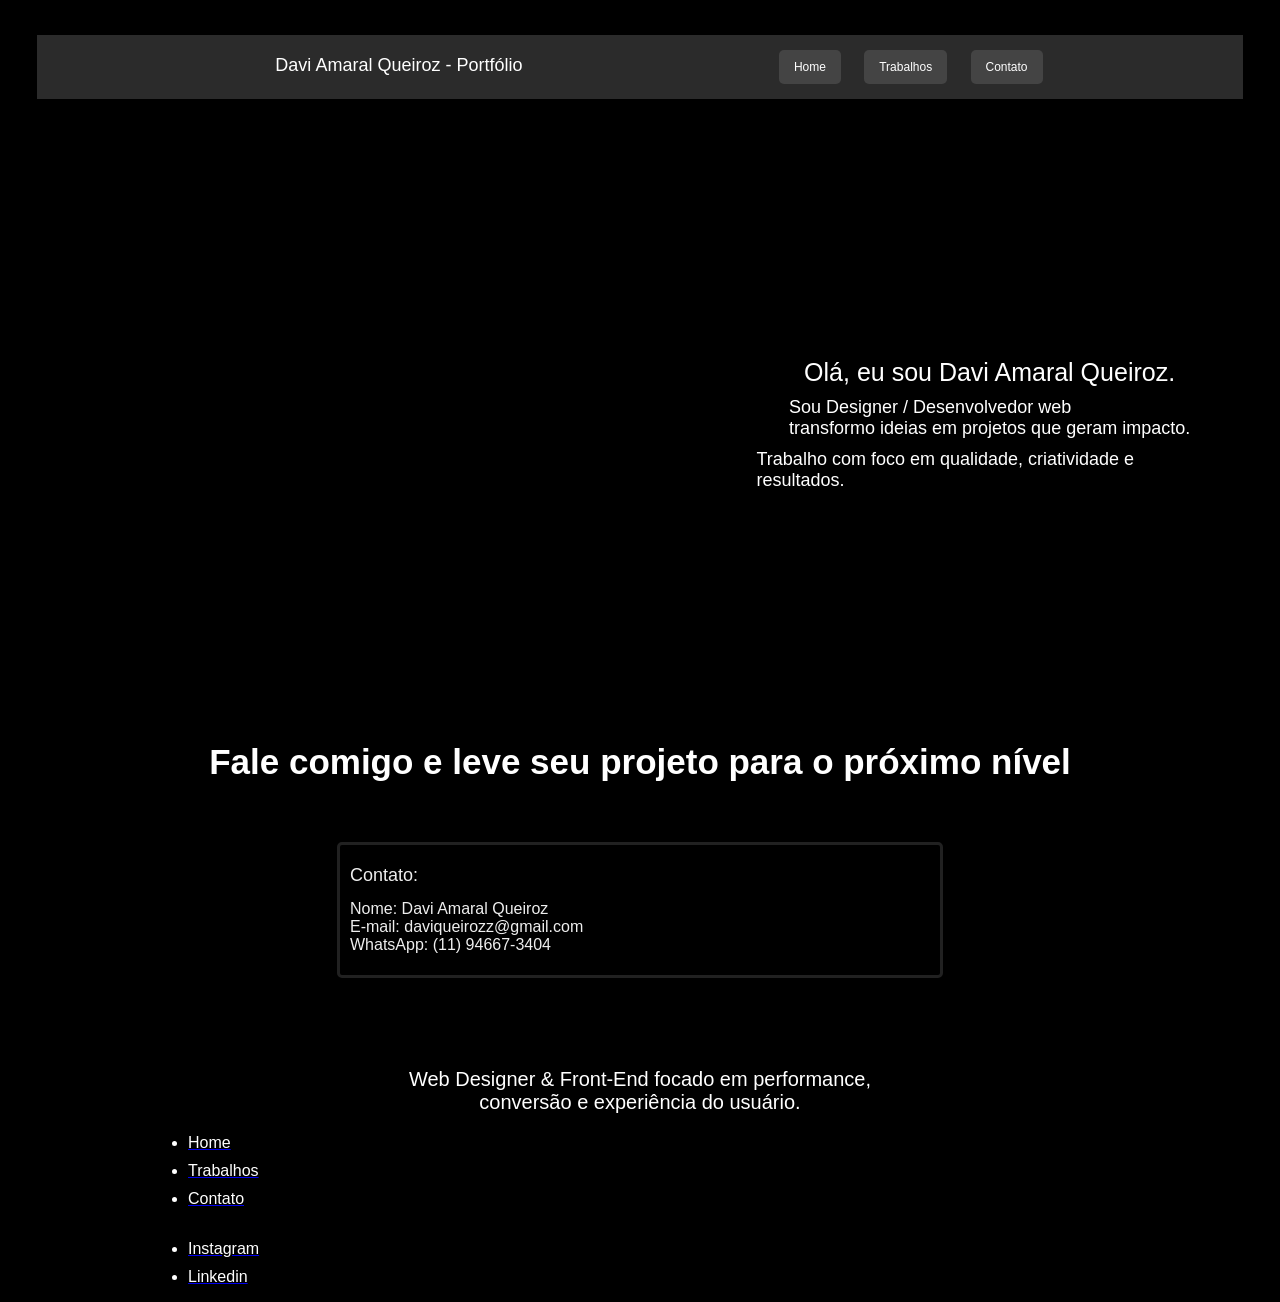
==== contato.html @ dcff00d6 "feature: criação da página de contato" ====
<!DOCTYPE html>
<html lang="en">
<head>
    <meta charset="UTF-8">
    <meta name="viewport" content="width=device-width, initial-scale=1.0">
    <title>Davi Amaral Queiroz Portfólio</title>
    <link rel="stylesheet" href="styles.css">
    <link rel="stylesheet" href="stylesTrabalhos.css" />

</head>
<body>

    <div class="pai">
        <div class="topo">
            <div class="descrição">
                <p class="texto-topo">Davi Amaral Queiroz - Portfólio</p>
            </div>
            <div class="menu">
                <a href="teste.html" class="menu-item">Home</a>
                <a href="trabalhos.html" class="menu-item">Trabalhos</a>
                <a href="Contato.html" class="menu-item" style="margin: 0 !important;">Contato</a>
            </div>
        </div>
        <header>
            <div class="header">
                <div class="quem-sou-eu">
                    <div class="imagem-minha">
                        <img src="https://daviamaralqueirozz-hash.github.io/daviamaralqueiroz.github.io/davi-carton-H571px.png" alt="">

                    </div>
                    <div class="espc-minha">
                        <p style="font-size: 25px;">Olá, eu sou Davi Amaral Queiroz.</p>
                        <p>Sou Designer / Desenvolvedor web <br> transformo ideias em projetos que geram impacto.</p>
                        <p>Trabalho com foco em qualidade, criatividade e resultados.</p>
                    </div>
                </div>
                <div class="ja-trabalhei">
                    <h1>Fale comigo e leve seu projeto para o próximo nível</h1>
                </div>
            </div>
        </header>
            <container class="container-contato">
                <div class="cont-cont-div01">
                    <p class="cont-cont-div01-p">
                        Contato:
                    </p>
                    <br>
                    <span class="cont-cont-div01-span">
                        Nome: Davi Amaral Queiroz
                    </span>
                    <br>
                    <span class="cont-cont-div01-span">
                        E-mail: daviqueirozz@gmail.com
                    </span>
                    <br>
                    <span class="cont-cont-div01-span">
                        WhatsApp: (11) 94667-3404
                    </span>
                    
                </div>
            </container>    

            <footer class="footer">
                <div class="footer-div01">
                    <p class="footer-div01-p">
                        Web Designer & Front-End focado em performance, <br>
                        conversão e experiência do usuário.
                    </p>
                </div>

                <div class="footer-div02">
                    
                        <ul class="footer-div02-ul">
                            <a href="index.html" target="_blank">
                                <li class="footer-div02-li">Home</li>
                            </a>
                            <a href="indexTrabalhos.html" target="_blank">
                                <li class="footer-div02-li">Trabalhos</li>
                            </a>
                            <a href="contato.html" target="_blank">
                                <li class="footer-div02-li">Contato</li>
                            </a>
                        </ul>
                    
                </div>

                <div class="footer-div03">

                    <ul class="footer-div03-ul">
                        <a href="https://www.instagram.com/davi_amaral_queiroz/" target="_blank">
                            <li class="footer-div03-li">Instagram</li>
                        </a>
                        <a href="https://www.linkedin.com/in/davi-amaral-queiroz-03798449/" target="_blank">
                            <li class="footer-div03-li">Linkedin</li>
                        </a>
                    </ul>

                </div>
            </footer>
                
              
    <script src="script.js"></script>
    <script src="scriptTrabalhos.js"></script>
    
</body>
</html>
---- styles.css ----
*{
    font-family: Arial, Helvetica, sans-serif;
    font-size: 12px;

}
body {
    background-image: url(https://raw.githubusercontent.com/daviamaralqueirozz-hash/daviamaralqueiroz.github.io/refs/heads/main/bg.jpg);
    background-repeat: no-repeat;
    /* background-size: cover; */
    background-attachment: fixed;
    background-position: center right;
    margin: 0;
    padding: 0;
    background-color: #000000;
}


@media (max-width: 1086px) {
    .descrição {
        width: 100% !important;
    }
    .menu{
        margin: 0 auto !important;
        display: block !important;
    }
    .imgs-deonde-trabalhei img{
        margin: 0 0 0 5px;
    }
    .imgs-deonde-trabalhei2 img{
        margin: 0 0 0 5px;
    }
}

.pai{
    width: 100%;
    max-width: 1300px;
    padding: 10px 0 0 0;
    margin: 0 auto;
    /*height: 100vh;*/
    background-color: #000;
}

.header{
    width: 98%;
    margin: 0 auto;
    height: auto;
    
}

.topo{
    width: 98%;
    margin: 0 auto 20px auto;
    background-color: #2b2b2b;
}

.quem-sou-eu {
    display: flex;
    width: 100%;
    max-width: 1600px;
    height: 600px;
    margin: 0 auto;
    
}

.imagem-minha {
    flex: 1 1 60%;
    background-color: #000000;
    display: flex;
    flex-direction: column;
    justify-content: center;
    align-items: center;    
    
}

.imagem-minha img {
  width: 80%;
}

.espc-minha {
    display: flex;
    flex-direction: column;
    justify-content: center; /* centraliza verticalmente */
    align-items: center; /* centraliza horizontalmente */
    text-align: left; /* centraliza texto */
    flex: 1 1 40%;
    height: 570px;
    color: #fff;
    padding: 20px;
}


.espc-minha p{
    font-family: Arial, Helvetica, sans-serif;
    font-size: 18px;
    margin: 0 auto;
    padding: 5px 0 5px 0;
}

.ja-trabalhei {
    width: 98%;
    display: block;
    margin: 0 auto;
    
}

.ja-trabalhei h1{
    text-align: center;
    color: #ffffff;
    font-family: Arial, Helvetica, sans-serif;
    font-size: 35px;
}

.imgs-deonde-trabalhei{
    width: 98%;
    max-width: 1300px;
    min-width: 300px;
    display: block;
    height: auto;
}

.imgs-deonde-trabalhei img{
    margin: 0 0 5px 50px;
    border: 1px solid #2c2c2c;
    border-radius: 5px;
}

.imgs-deonde-trabalhei2{
    width: 98%;
    max-width: 1300px;
    min-width: 300px;
    display: block;
    height: auto;
}

.imgs-deonde-trabalhei2 img{
    margin: 0 0 5px 50px;
    border: 1px solid #2c2c2c;
    border-radius: 5px;
}

.banner{
    width: 100%;
    height: auto;
    margin: 0 auto;
    display: block;
}


.descrição{
    width: 60%;
    display: inline-block;
    margin: 10px auto 10px auto;
}

.texto-topo{
    text-align: center;
    color: #fff;
    font-size: 18px;
    width: 100%;
    max-width: 250px;
    margin: 0 auto;

}

.menu{
    width: 100%;
    max-width: 265px;
    display: inline-block;
    justify-content: flex-end;
    background-color: #2b2b2b;
    padding: 15px;
    height: auto;
    margin: 0 0 0 auto;
    
    
    
}

.menu-item{
    
    display: inline-block;
    margin: 0 20px 0 auto;
    color: #fff;
    padding: 10px 15px;
    text-decoration: none;
    background-color: #444;
    border-radius: 5px;
        
}
.menu-item:hover{
    background-color: #555;
}

.carousel {
    position: relative;
    width: 100%;
    margin: 50px auto;
    overflow: hidden;
}

.carousel-image {
    display: flex;
    min-width: 100%;
    transition: opacity 0.5s ease;
}

.video-container {
    display: flex;
    justify-content: center;
    align-items: center;
    background-color: #000;
}

video {
    width: 100%;
    height: auto;
}

.carousel-image {
    width: 100%;
    height: 400px;
}
.carousel-images{
    display: flex;
}

button {
    
    
    background-color: rgba(0,0,0,0.5);
    color: white;
    border: none;
    padding: 10px;
    cursor: pointer;
    border-radius: 50%;
}

button:hover {
    background-color: rgba(0,0,0,0.8);
}

.prev, .next {
    position: absolute;
    top: 50%;
    transform: translateY(-50%);
    background-color: rgba(0,0,0,0.5);
    color: white;
    border: none;
    padding: 10px;
    cursor: pointer;
    z-index: 1;
}

.prev {
    left: 10px;
    z-index: 999;
}

.next {
    right: 10px;
}

.texto-trabalho{
    width: 90%;
    
    display: block;
    margin: 0 auto;
    border-bottom: 1px solid #fff;

}

.meus-trabalhos{
    font-size: 22px;
    font-family: Arial, Helvetica, sans-serif;
    color: #fff;
}

.banner-email-mkt01{
    width: 100%;
    height: 400px;
    border: 1px solid #eee;
    max-width: 300px;
}
.texto-email-mkt01{
    text-align: center;
    font-size: 16px;
    font-family: Arial, Helvetica, sans-serif;
    color: #fff;
    padding: 0 auto;
    margin: 0 auto;
}

.img-button {
    background: none;
    border: none;
    padding: 0;
    cursor: pointer;
}

.img-button img {
    width: auto;
    max-height: 250px;
    border-radius: 5px;
    border: 1px solid #2c2c2c;
    transition: transform 0.3s ease;
}

.img-button:hover img {
    transform: scale(1.05);
}

/* Overlay */
#overlay {
    position: fixed;
    display: flex;
    top: 0;
    left: 0;
    width: 100vw;
    height: 100vh;
    background-color: rgba(0,0,0,0);
    justify-content: center;
    align-items: center;
    z-index: 1000;
    pointer-events: none;
    opacity: 0;
    transition: background-color 0.3s ease, opacity 0.3s ease;
}

#overlay.active {
    background-color: rgba(0,0,0,0.75);
    opacity: 1;
    pointer-events: auto;
}

.overlay-content {
    background: white;
    padding: 20px;
    max-width: 500px;
    width: 90%;
    border-radius: 8px;
    position: relative;
    color: #000;
    font-size: 14px;
    transform: scale(0.7);
    opacity: 0;
    transition: transform 0.3s ease, opacity 0.3s ease;
}


#overlay.active .overlay-content {
    transform: scale(1);
    opacity: 1;
}

.close-btn {
    position: absolute;
    top: 10px;
    right: 15px;
    font-size: 30px;
    font-weight: bold;
    cursor: pointer;
}

.ov-titulo{
    font-size: 20px;
    font-weight: bold;
}

/* Overlay2 */

#overlay2 {
    position: fixed;
    display: flex;
    top: 0;
    left: 0;
    width: 100vw;
    height: 100vh;
    background-color: rgba(0,0,0,0);
    justify-content: center;
    align-items: center;
    z-index: 1000;
    pointer-events: none;
    opacity: 0;
    transition: background-color 0.3s ease, opacity 0.3s ease;
}

#overlay2.active {
    background-color: rgba(0,0,0,0.75);
    opacity: 1;
    pointer-events: auto;
}

.overlay2-content {
    background: white;
    padding: 20px;
    max-width: 500px;
    width: 90%;
    border-radius: 8px;
    position: relative;
    color: #000;
    font-size: 14px;
    transform: scale(0.7);
    opacity: 0;
    transition: transform 0.3s ease, opacity 0.3s ease;
}


#overlay2.active .overlay2-content {
    transform: scale(1);
    opacity: 1;
}



/* Overlay3 */

#overlay3 {
    position: fixed;
    display: flex;
    top: 0;
    left: 0;
    width: 100vw;
    height: 100vh;
    background-color: rgba(0,0,0,0);
    justify-content: center;
    align-items: center;
    z-index: 1000;
    pointer-events: none;
    opacity: 0;
    transition: background-color 0.3s ease, opacity 0.3s ease;
}

#overlay3.active {
    background-color: rgba(0,0,0,0.75);
    opacity: 1;
    pointer-events: auto;
}

.overlay3-content {
    background: white;
    padding: 20px;
    max-width: 500px;
    width: 90%;
    border-radius: 8px;
    position: relative;
    color: #000;
    font-size: 14px;
    transform: scale(0.7);
    opacity: 0;
    transition: transform 0.3s ease, opacity 0.3s ease;
}


#overlay3.active .overlay3-content {
    transform: scale(1);
    opacity: 1;
}



/* Overlay4 */

#overlay4 {
    position: fixed;
    display: flex;
    top: 0;
    left: 0;
    width: 100vw;
    height: 100vh;
    background-color: rgba(0,0,0,0);
    justify-content: center;
    align-items: center;
    z-index: 1000;
    pointer-events: none;
    opacity: 0;
    transition: background-color 0.3s ease, opacity 0.3s ease;
}

#overlay4.active {
    background-color: rgba(0,0,0,0.75);
    opacity: 1;
    pointer-events: auto;
}

.overlay4-content {
    background: white;
    padding: 20px;
    max-width: 500px;
    width: 90%;
    border-radius: 8px;
    position: relative;
    color: #000;
    font-size: 14px;
    transform: scale(0.7);
    opacity: 0;
    transition: transform 0.3s ease, opacity 0.3s ease;
}


#overlay4.active .overlay4-content {
    transform: scale(1);
    opacity: 1;
}

/* Overlay5 */

#overlay5 {
    position: fixed;
    display: flex;
    top: 0;
    left: 0;
    width: 100vw;
    height: 100vh;
    background-color: rgba(0,0,0,0);
    justify-content: center;
    align-items: center;
    z-index: 1000;
    pointer-events: none;
    opacity: 0;
    transition: background-color 0.3s ease, opacity 0.3s ease;
}

#overlay5.active {
    background-color: rgba(0,0,0,0.75);
    opacity: 1;
    pointer-events: auto;
}

.overlay5-content {
    background: white;
    padding: 20px;
    max-width: 500px;
    width: 90%;
    border-radius: 8px;
    position: relative;
    color: #000;
    font-size: 14px;
    transform: scale(0.7);
    opacity: 0;
    transition: transform 0.3s ease, opacity 0.3s ease;
}


#overlay5.active .overlay5-content {
    transform: scale(1);
    opacity: 1;
}

/* Overlay6 */

#overlay6 {
    position: fixed;
    display: flex;
    top: 0;
    left: 0;
    width: 100vw;
    height: 100vh;
    background-color: rgba(0,0,0,0);
    justify-content: center;
    align-items: center;
    z-index: 1000;
    pointer-events: none;
    opacity: 0;
    transition: background-color 0.3s ease, opacity 0.3s ease;
}

#overlay6.active {
    background-color: rgba(0,0,0,0.75);
    opacity: 1;
    pointer-events: auto;
}

.overlay6-content {
    background: white;
    padding: 20px;
    max-width: 500px;
    width: 90%;
    border-radius: 8px;
    position: relative;
    color: #000;
    font-size: 14px;
    transform: scale(0.7);
    opacity: 0;
    transition: transform 0.3s ease, opacity 0.3s ease;
}


#overlay6.active .overlay6-content {
    transform: scale(1);
    opacity: 1;
}

/* Overlay7 */

#overlay7 {
    position: fixed;
    display: flex;
    top: 0;
    left: 0;
    width: 100vw;
    height: 100vh;
    background-color: rgba(0,0,0,0);
    justify-content: center;
    align-items: center;
    z-index: 1000;
    pointer-events: none;
    opacity: 0;
    transition: background-color 0.3s ease, opacity 0.3s ease;
}

#overlay7.active {
    background-color: rgba(0,0,0,0.75);
    opacity: 1;
    pointer-events: auto;
}

.overlay7-content {
    background: white;
    padding: 20px;
    max-width: 500px;
    width: 90%;
    border-radius: 8px;
    position: relative;
    color: #000;
    font-size: 14px;
    transform: scale(0.7);
    opacity: 0;
    transition: transform 0.3s ease, opacity 0.3s ease;
}


#overlay7.active .overlay7-content {
    transform: scale(1);
    opacity: 1;
}

.ov-limite{
    overflow: auto;
    max-height: 500px;
}

/* Overlay8 */

#overlay8 {
    position: fixed;
    display: flex;
    top: 0;
    left: 0;
    width: 100vw;
    height: 100vh;
    background-color: rgba(0,0,0,0);
    justify-content: center;
    align-items: center;
    z-index: 1000;
    pointer-events: none;
    opacity: 0;
    transition: background-color 0.3s ease, opacity 0.3s ease;
}

#overlay8.active {
    background-color: rgba(0,0,0,0.75);
    opacity: 1;
    pointer-events: auto;
}

.overlay8-content {
    background: white;
    padding: 20px;
    max-width: 500px;
    width: 90%;
    border-radius: 8px;
    position: relative;
    color: #000;
    font-size: 14px;
    transform: scale(0.7);
    opacity: 0;
    transition: transform 0.3s ease, opacity 0.3s ease;
}


#overlay8.active .overlay8-content {
    transform: scale(1);
    opacity: 1;
}

/* Overlay9 */

#overlay9 {
    position: fixed;
    display: flex;
    top: 0;
    left: 0;
    width: 100vw;
    height: 100vh;
    background-color: rgba(0,0,0,0);
    justify-content: center;
    align-items: center;
    z-index: 1000;
    pointer-events: none;
    opacity: 0;
    transition: background-color 0.3s ease, opacity 0.3s ease;
}

#overlay9.active {
    background-color: rgba(0,0,0,0.75);
    opacity: 1;
    pointer-events: auto;
}

.overlay9-content {
    background: white;
    padding: 20px;
    max-width: 500px;
    width: 90%;
    border-radius: 8px;
    position: relative;
    color: #000;
    font-size: 14px;
    transform: scale(0.7);
    opacity: 0;
    transition: transform 0.3s ease, opacity 0.3s ease;
}


#overlay9.active .overlay9-content {
    transform: scale(1);
    opacity: 1;
}

.container-contato{
    width: 100%;
    max-width: 600px;
    height: 130px;
    border: 3px solid #212121;
    border-radius: 5px;
    background-color: #000000;
    display: block;
    margin: 60px auto;
    text-align: left;
}

.cont-cont-div01{
    width: 100%;
    color: #eee;
}

.cont-cont-div01-p{
    font-size: 18px;
    padding: 0px 0 0 0;
    margin: 20px 0 0 10px;
}

.cont-cont-div01-span{
    font-size: 16px;
    margin: 0px 0px 0px 10px;
}

.footer{
    width: 80%;
    height: 200px;
    /* background-color: #212121; */
    display: block;
    margin: 60px auto 0px auto;
    padding: 10px;
}

.footer-div01{
    width: 100%;
    
}

.footer-div02{
    width: 100%;
    margin: 0 auto;
}

.footer-div01-p{
    color:#ffffff;
    font-size: 20px;
    text-align: center;
}

.footer-div02-ul{
    color:#ffffff;
    font-size: 16px;
    text-align: left;
}

.footer-div02-li{
    color: #ffffff;
    font-size: 16px;
    text-align: left;
    margin: 10px 0 0 0;
    text-decoration: none;
}

.footer-div03{
    width: 100%;
    display: inline-block;
    margin: 0 auto;
}

.footer-div03-ul{
    color:#ffffff;
    font-size: 16px;
    text-align: left;
}

.footer-div03-li{
    color: #ffffff;
    font-size: 16px;
    text-align: left;
    margin: 10px 0 0 0;
    text-decoration: none;
}
---- stylesTrabalhos.css ----
body{
  padding: 25px;
}
.title {
	color: #5C6AC4;
}
.container {
  display: flex;
  gap: 20px;
  width: 100%;
  max-width: 1400px;
  min-width: 600px;
  height: 680px;
  margin: 0 auto;
  border: 1px solid #000000;
  
}

/* Outros estilos permanecem */

.pai-trabalhos{
  width: 100%;
  max-width: 205px;
  min-width: 100px;
  height: 490px;
  margin: 5px auto 0 5px;
  border: 1px solid #000000;
  display: flex;
  flex-direction: column;
  gap: 20px; /* espaço entre linhas */
}
.mae{
  width: 100%;
  max-width: 1400px;
  min-width: 600px;
  height: 480px;
  margin: 10px 10px 0 0px;
  border: 1px solid #000000;
  border-radius: 15px;
  display: flex;
  flex-direction: column;
  gap: 20px; /* espaço entre linhas */
}

.linha1, .linha2 {
  display: inline-block;
  flex-direction: row;
  align-items: flex-start;
  
}
.linha2{
  background-color: #eeeeee;
  height: 580px;
  border-radius: 15px;
}

.filho01, .filho03 {
    width: 100%;
    max-width: 200px;
    margin: 0 auto;
    padding: 0 5px 0 5px;
    cursor: pointer;
    background-color: #e0e0e0;
    border: 1px solid #000000;
    border-radius: 5px;
    border-bottom-width: 3px;
    border-bottom-color: #ffc400;
    height: 100px;
    text-align: left;
    /* line-height: 100px; */
    font-weight: bold;
    user-select: none;
}
.filho01-p{
    margin: 20px 0 0 0;
    padding: 0 0px 10px 10px;
    font-weight: 600;
    font-size: 15px;
}
.filho01-span{
  margin: 20px 0 0 0;
    padding: 0 0px 0 10px;
}

.filho02, .filho04 {
    width: 100%;
    /*border: 1px solid #000000;*/
    height: 560px;
    overflow: hidden;
    overflow-y: auto;
    overflow-x: hidden;
    margin: 10px auto;
    display: none;
}
.filho02-titulo{
    width: 79%;
    font-size: 18px;
    margin: 10px auto 10px auto;
    font-weight: 600;
}
.filho02-p{
    width: 79%;
    font-size: 12px;
    margin: 10px auto 10px auto;
}
.filho02-img{
    display: block;
    margin: 0 auto;
}
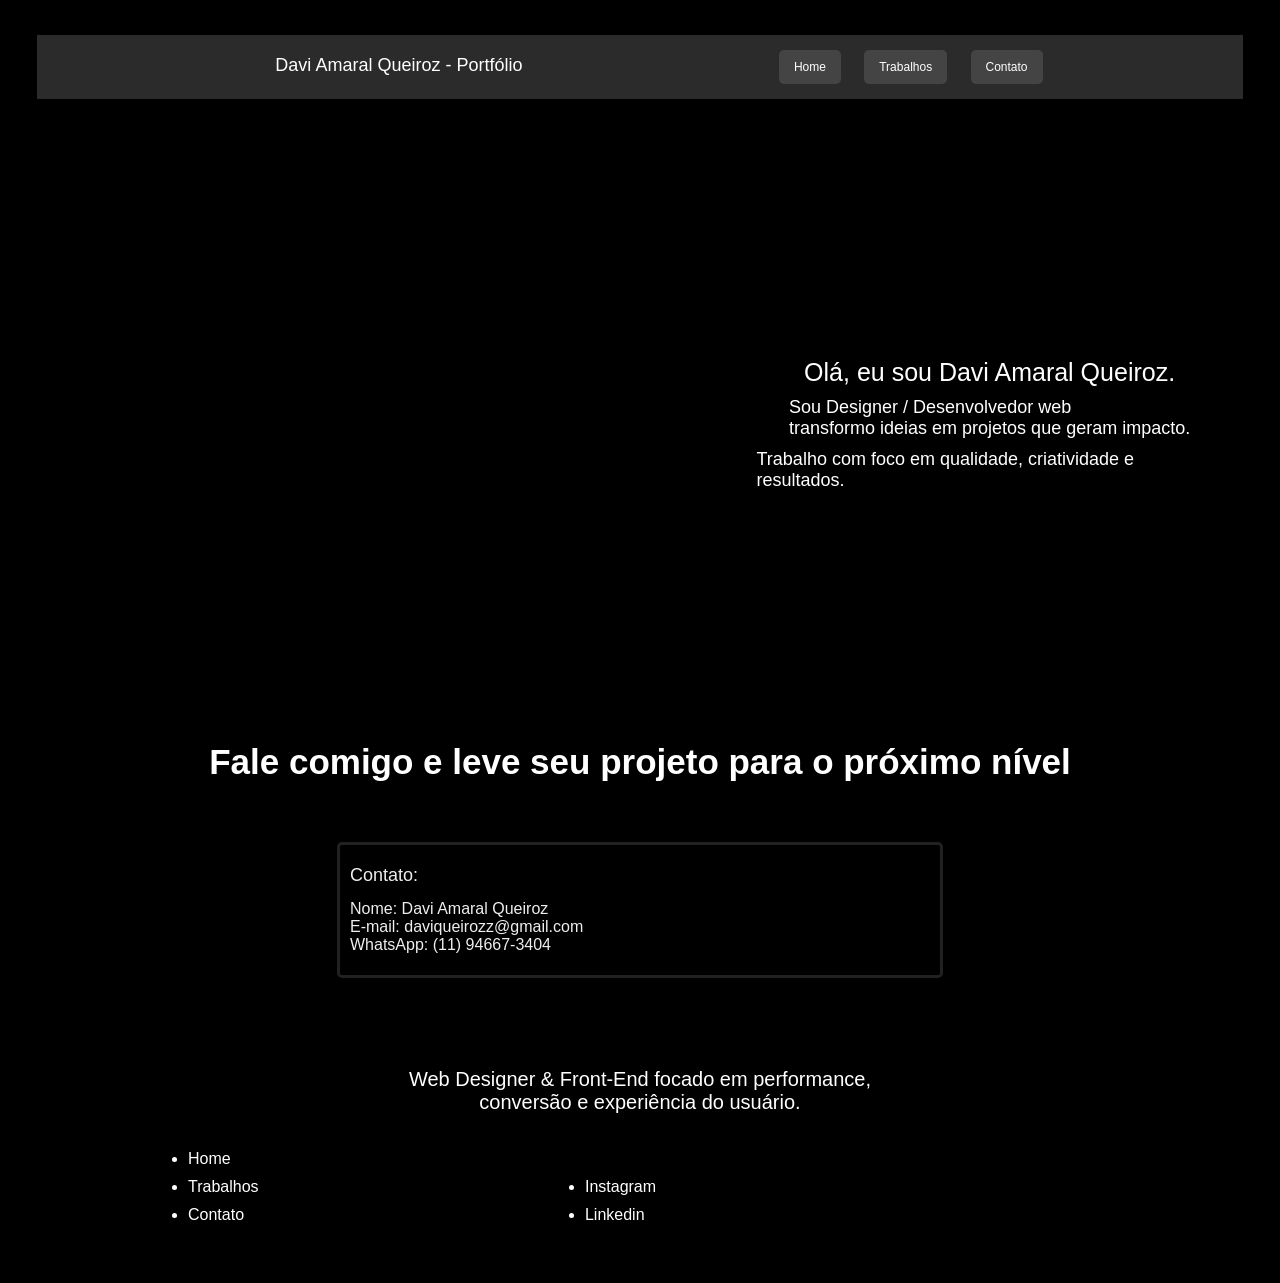
==== commit e6249fdd: "Feature: página de contato finalizada tirado a linha roxa que fica abaixo do texto na parte do foote" ====
--- a/contato.html
+++ b/contato.html
@@ -71,13 +71,13 @@
                 <div class="footer-div02">
                     
                         <ul class="footer-div02-ul">
-                            <a href="index.html" target="_blank">
+                            <a href="index.html" target="_blank" style="text-decoration: none;">
                                 <li class="footer-div02-li">Home</li>
                             </a>
-                            <a href="indexTrabalhos.html" target="_blank">
+                            <a href="indexTrabalhos.html" target="_blank" style="text-decoration: none;">
                                 <li class="footer-div02-li">Trabalhos</li>
                             </a>
-                            <a href="contato.html" target="_blank">
+                            <a href="contato.html" target="_blank" style="text-decoration: none;">
                                 <li class="footer-div02-li">Contato</li>
                             </a>
                         </ul>
@@ -86,11 +86,11 @@
 
                 <div class="footer-div03">
 
-                    <ul class="footer-div03-ul">
-                        <a href="https://www.instagram.com/davi_amaral_queiroz/" target="_blank">
+                    <ul class="footer-div03-ul" >
+                        <a href="https://www.instagram.com/davi_amaral_queiroz/" target="_blank" style="text-decoration: none;">
                             <li class="footer-div03-li">Instagram</li>
                         </a>
-                        <a href="https://www.linkedin.com/in/davi-amaral-queiroz-03798449/" target="_blank">
+                        <a href="https://www.linkedin.com/in/davi-amaral-queiroz-03798449/" target="_blank" style="text-decoration: none;">
                             <li class="footer-div03-li">Linkedin</li>
                         </a>
                     </ul>
--- a/styles.css
+++ b/styles.css
@@ -770,9 +770,11 @@
 }
 
 .footer-div02{
-    width: 100%;
-    margin: 0 auto;
-}
+    width: 40%;
+    margin: 0 auto;
+    display: inline-block;
+}
+
 
 .footer-div01-p{
     color:#ffffff;
@@ -795,7 +797,7 @@
 }
 
 .footer-div03{
-    width: 100%;
+    width: 20%;
     display: inline-block;
     margin: 0 auto;
 }
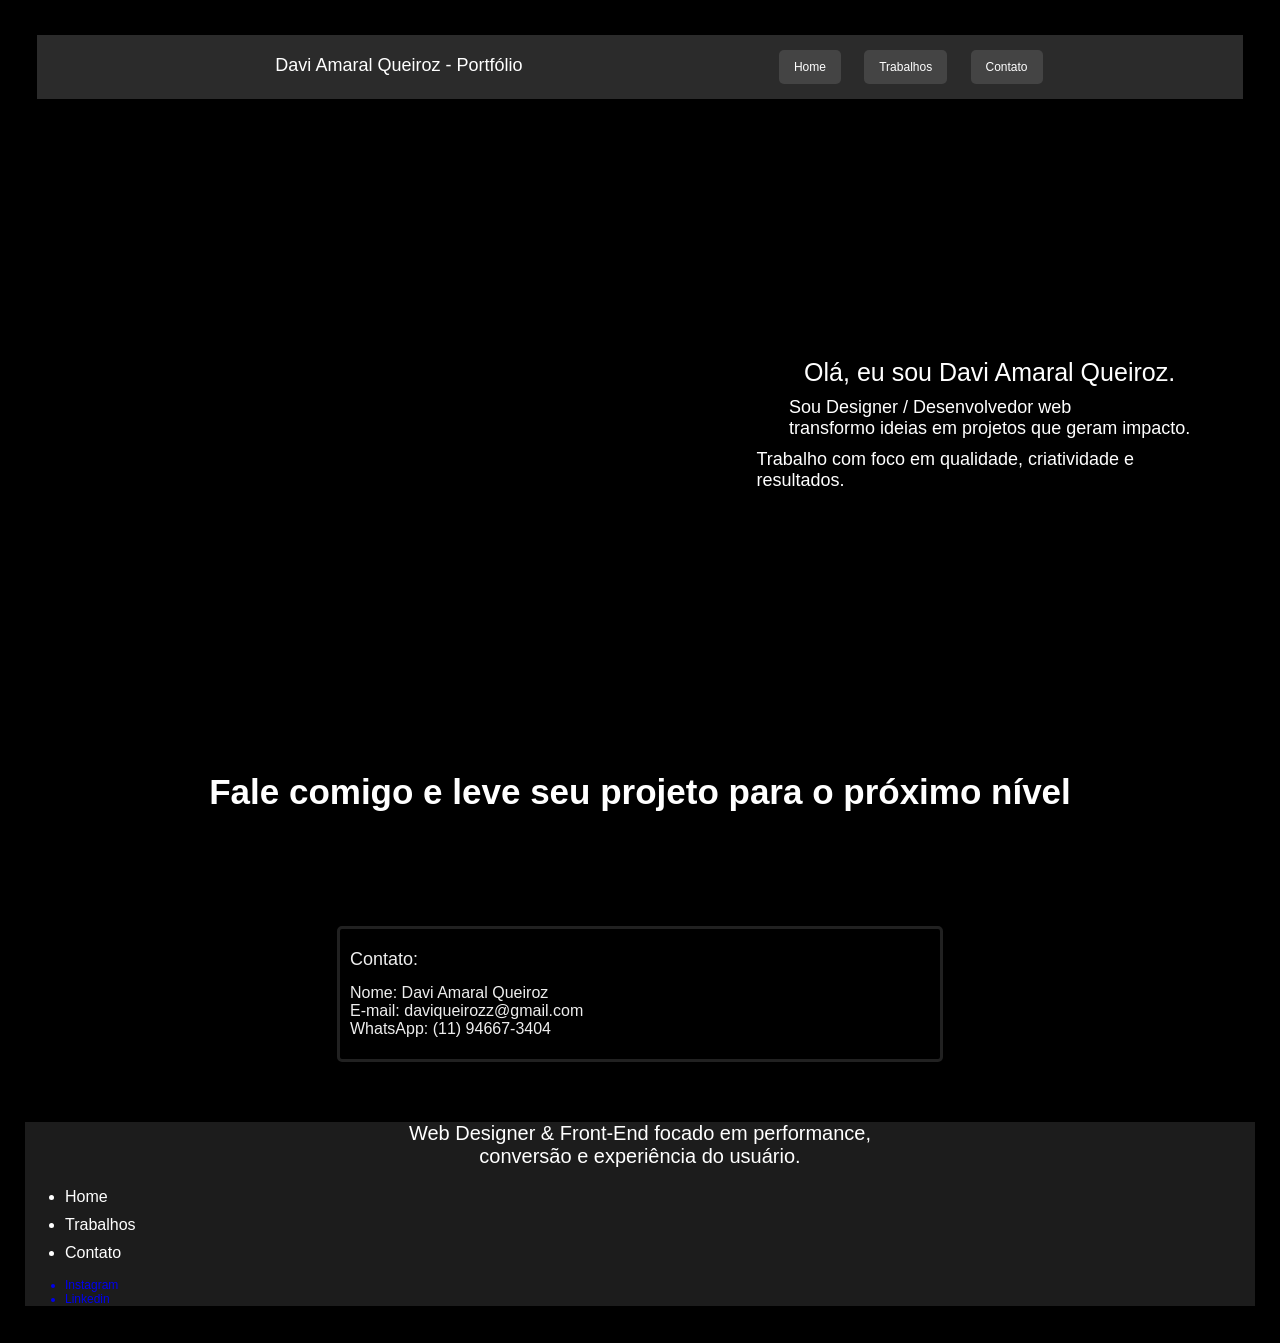
==== commit 6f7444b2: "melhorias na página Fiz algumas melhorias na responsividade e implementei 1 nova empresa 'Vex-mob'" ====
--- a/contato.html
+++ b/contato.html
@@ -16,9 +16,9 @@
                 <p class="texto-topo">Davi Amaral Queiroz - Portfólio</p>
             </div>
             <div class="menu">
-                <a href="teste.html" class="menu-item">Home</a>
+                <a href="index.html" class="menu-item">Home</a>
                 <a href="trabalhos.html" class="menu-item">Trabalhos</a>
-                <a href="Contato.html" class="menu-item" style="margin: 0 !important;">Contato</a>
+                <a href="contato.html" class="menu-item" style="margin: 0 !important;">Contato</a>
             </div>
         </div>
         <header>
--- a/styles.css
+++ b/styles.css
@@ -3,6 +3,11 @@
     font-size: 12px;
 
 }
+html {
+    scroll-behavior: smooth;
+}
+
+
 body {
     background-image: url(https://raw.githubusercontent.com/daviamaralqueirozz-hash/daviamaralqueiroz.github.io/refs/heads/main/bg.jpg);
     background-repeat: no-repeat;
@@ -28,6 +33,17 @@
     }
     .imgs-deonde-trabalhei2 img{
         margin: 0 0 0 5px;
+    }
+    .projetos-grid {
+        grid-template-columns: 1fr;
+    }
+
+    .case-grid {
+        grid-template-columns: 1fr;
+    }
+
+    .case-estudo {
+        padding: 25px;
     }
 }
 
@@ -96,6 +112,274 @@
     padding: 5px 0 5px 0;
 }
 
+.hero-nome {
+    font-size: 25px !important;
+    font-weight: 700;
+}
+
+.hero-descricao {
+    font-size: 18px;
+    line-height: 1.6;
+}
+
+.hero-destaque {
+    font-size: 25px;
+    font-weight: 700;
+    line-height: 1.4;
+}
+
+.hero-stack {
+    font-size: 20px;
+    line-height: 1.5;
+}
+
+.hero-cta {
+    display: flex;
+    justify-content: center;
+    gap: 15px;
+    margin-top: 25px;
+    flex-wrap: wrap;
+}
+
+.hero-btn {
+    display: inline-block;
+    padding: 12px 22px;
+    border-radius: 6px;
+    text-decoration: none;
+    font-size: 15px;
+    font-weight: 700;
+    transition: 0.3s ease;
+}
+
+.hero-btn-primary {
+    background-color: #ffffff;
+    color: #000000;
+}
+
+.hero-btn-primary:hover {
+    background-color: #dcdcdc;
+}
+
+.hero-btn-secondary {
+    border: 1px solid #ffffff;
+    color: #ffffff;
+    background-color: transparent;
+}
+
+.hero-btn-secondary:hover {
+    background-color: #ffffff;
+    color: #000000;
+}
+
+.esp-baixo-minha{
+    width: 100%;
+    padding: 40px;
+    margin: 0 auto;
+    color: #ffffff;
+    text-align: center;
+}
+
+/* =========================
+   PROJETOS EM DESTAQUE
+========================= */
+
+.projetos-destaque {
+    width: 92%;
+    max-width: 1200px;
+    margin: 80px auto;
+    color: #ffffff;
+}
+
+.projetos-header {
+    max-width: 700px;
+    margin-bottom: 35px;
+}
+
+.projetos-label {
+    font-size: 13px;
+    font-weight: bold;
+    letter-spacing: 2px;
+    color: #aaaaaa;
+}
+
+.projetos-header h2 {
+    font-size: 35px;
+    margin: 10px 0;
+}
+
+.projetos-intro {
+    font-size: 16px;
+    line-height: 1.6;
+    color: #cccccc;
+}
+
+.projetos-grid {
+    display: grid;
+    grid-template-columns: repeat(3, 1fr);
+    gap: 20px;
+}
+
+.projeto-card {
+    background-color: #151515;
+    border: 1px solid #2c2c2c;
+    border-radius: 10px;
+    padding: 25px;
+}
+
+.projeto-card {
+    transition: transform 0.3s ease, border-color 0.3s ease, background-color 0.3s ease;
+}
+
+.projeto-card:hover {
+    transform: translateY(-6px);
+    border-color: #555555;
+    background-color: #1b1b1b;
+}
+
+.projeto-link {
+    display: inline-block;
+    margin-top: 18px;
+    color: #ffffff;
+    text-decoration: none;
+    font-weight: bold;
+    font-size: 13px;
+    border-bottom: 1px solid #ffffff;
+    padding-bottom: 3px;
+    transition: opacity 0.3s ease;
+}
+
+.projeto-link:hover {
+    opacity: 0.65;
+}
+
+/* =========================
+   CASE SHOPBACK / LINX
+========================= */
+
+.case-estudo {
+    width: 92%;
+    max-width: 1200px;
+    margin: 100px auto;
+    padding: 50px;
+    background-color: #111111;
+    border: 1px solid #2c2c2c;
+    border-radius: 12px;
+    color: #ffffff;
+    box-sizing: border-box;
+}
+
+.case-header {
+    max-width: 800px;
+    margin-bottom: 45px;
+}
+
+.case-label {
+    font-size: 12px;
+    font-weight: bold;
+    letter-spacing: 2px;
+    color: #999999;
+}
+
+.case-header h2 {
+    font-size: 38px;
+    margin: 10px 0;
+}
+
+.case-subtitulo {
+    font-size: 17px;
+    line-height: 1.6;
+    color: #cccccc;
+}
+
+.case-grid {
+    display: grid;
+    grid-template-columns: repeat(2, 1fr);
+    gap: 20px;
+}
+
+.case-bloco {
+    padding: 25px;
+    background-color: #181818;
+    border: 1px solid #2d2d2d;
+    border-radius: 8px;
+}
+
+.case-numero {
+    display: block;
+    font-size: 12px;
+    color: #888888;
+    margin-bottom: 15px;
+}
+
+.case-bloco h3 {
+    font-size: 20px;
+    margin: 0 0 12px 0;
+}
+
+.case-bloco p {
+    font-size: 14px;
+    line-height: 1.7;
+    color: #cccccc;
+}
+
+.case-tecnologias {
+    display: flex;
+    flex-wrap: wrap;
+    gap: 10px;
+    margin-top: 35px;
+}
+
+.case-tecnologias span {
+    padding: 8px 12px;
+    background-color: #222222;
+    border: 1px solid #333333;
+    border-radius: 5px;
+    font-size: 12px;
+    color: #dddddd;
+}
+
+.case-voltar {
+    margin-top: 30px;
+}
+
+.case-voltar-link {
+    display: inline-block;
+    color: #ffffff;
+    text-decoration: none;
+    font-size: 13px;
+    font-weight: bold;
+    border-bottom: 1px solid #ffffff;
+    padding-bottom: 3px;
+    transition: opacity 0.3s ease;
+}
+
+.case-voltar-link:hover {
+    opacity: 0.65;
+}
+
+.projeto-categoria {
+    font-size: 11px;
+    letter-spacing: 1px;
+    color: #999999;
+}
+
+.projeto-card h3 {
+    font-size: 21px;
+    margin: 12px 0;
+}
+
+.projeto-card p {
+    line-height: 1.6;
+}
+
+.projeto-tech {
+    margin-top: 20px;
+    padding-top: 15px;
+    border-top: 1px solid #333333;
+    font-size: 12px;
+    color: #bbbbbb;
+}
+
 .ja-trabalhei {
     width: 98%;
     display: block;
@@ -116,6 +400,8 @@
     min-width: 300px;
     display: block;
     height: auto;
+    color: #ffffff;
+    text-align: left;
 }
 
 .imgs-deonde-trabalhei img{
@@ -309,56 +595,44 @@
     transform: scale(1.05);
 }
 
-/* Overlay */
-#overlay {
-    position: fixed;
-    display: flex;
-    top: 0;
-    left: 0;
-    width: 100vw;
-    height: 100vh;
-    background-color: rgba(0,0,0,0);
-    justify-content: center;
-    align-items: center;
-    z-index: 1000;
-    pointer-events: none;
-    opacity: 0;
-    transition: background-color 0.3s ease, opacity 0.3s ease;
-}
-
-#overlay.active {
-    background-color: rgba(0,0,0,0.75);
-    opacity: 1;
-    pointer-events: auto;
-}
-
-.overlay-content {
-    background: white;
-    padding: 20px;
-    max-width: 500px;
-    width: 90%;
+.img-button:focus-visible {
+    outline: none;
+}
+
+.img-button:focus-visible img {
+    outline: 2px solid rgba(255, 255, 255, 0.9);
+    outline-offset: 2px;
     border-radius: 8px;
-    position: relative;
-    color: #000;
-    font-size: 14px;
-    transform: scale(0.7);
-    opacity: 0;
-    transition: transform 0.3s ease, opacity 0.3s ease;
-}
-
-
-#overlay.active .overlay-content {
-    transform: scale(1);
-    opacity: 1;
 }
 
 .close-btn {
     position: absolute;
     top: 10px;
     right: 15px;
-    font-size: 30px;
-    font-weight: bold;
+    font-size: 36px;
+    color: #000000;
+    background: transparent;
+    border: none;
+    padding: 0;
+
     cursor: pointer;
+    appearance: none;
+    -webkit-appearance: none;
+    line-height: 1;
+    box-shadow: none;
+    outline: none;
+}
+
+.close-btn:hover {
+    background: transparent;
+    border: none;
+    box-shadow: none;
+}
+
+.close-btn:focus-visible {
+    outline: 2px solid #000000;
+    outline-offset: 3px;
+    border-radius: 4px;
 }
 
 .ov-titulo{
@@ -366,366 +640,12 @@
     font-weight: bold;
 }
 
-/* Overlay2 */
-
-#overlay2 {
-    position: fixed;
-    display: flex;
-    top: 0;
-    left: 0;
-    width: 100vw;
-    height: 100vh;
-    background-color: rgba(0,0,0,0);
-    justify-content: center;
-    align-items: center;
-    z-index: 1000;
-    pointer-events: none;
-    opacity: 0;
-    transition: background-color 0.3s ease, opacity 0.3s ease;
-}
-
-#overlay2.active {
-    background-color: rgba(0,0,0,0.75);
-    opacity: 1;
-    pointer-events: auto;
-}
-
-.overlay2-content {
-    background: white;
-    padding: 20px;
-    max-width: 500px;
-    width: 90%;
-    border-radius: 8px;
-    position: relative;
-    color: #000;
-    font-size: 14px;
-    transform: scale(0.7);
-    opacity: 0;
-    transition: transform 0.3s ease, opacity 0.3s ease;
-}
-
-
-#overlay2.active .overlay2-content {
-    transform: scale(1);
-    opacity: 1;
-}
-
-
-
-/* Overlay3 */
-
-#overlay3 {
-    position: fixed;
-    display: flex;
-    top: 0;
-    left: 0;
-    width: 100vw;
-    height: 100vh;
-    background-color: rgba(0,0,0,0);
-    justify-content: center;
-    align-items: center;
-    z-index: 1000;
-    pointer-events: none;
-    opacity: 0;
-    transition: background-color 0.3s ease, opacity 0.3s ease;
-}
-
-#overlay3.active {
-    background-color: rgba(0,0,0,0.75);
-    opacity: 1;
-    pointer-events: auto;
-}
-
-.overlay3-content {
-    background: white;
-    padding: 20px;
-    max-width: 500px;
-    width: 90%;
-    border-radius: 8px;
-    position: relative;
-    color: #000;
-    font-size: 14px;
-    transform: scale(0.7);
-    opacity: 0;
-    transition: transform 0.3s ease, opacity 0.3s ease;
-}
-
-
-#overlay3.active .overlay3-content {
-    transform: scale(1);
-    opacity: 1;
-}
-
-
-
-/* Overlay4 */
-
-#overlay4 {
-    position: fixed;
-    display: flex;
-    top: 0;
-    left: 0;
-    width: 100vw;
-    height: 100vh;
-    background-color: rgba(0,0,0,0);
-    justify-content: center;
-    align-items: center;
-    z-index: 1000;
-    pointer-events: none;
-    opacity: 0;
-    transition: background-color 0.3s ease, opacity 0.3s ease;
-}
-
-#overlay4.active {
-    background-color: rgba(0,0,0,0.75);
-    opacity: 1;
-    pointer-events: auto;
-}
-
-.overlay4-content {
-    background: white;
-    padding: 20px;
-    max-width: 500px;
-    width: 90%;
-    border-radius: 8px;
-    position: relative;
-    color: #000;
-    font-size: 14px;
-    transform: scale(0.7);
-    opacity: 0;
-    transition: transform 0.3s ease, opacity 0.3s ease;
-}
-
-
-#overlay4.active .overlay4-content {
-    transform: scale(1);
-    opacity: 1;
-}
-
-/* Overlay5 */
-
-#overlay5 {
-    position: fixed;
-    display: flex;
-    top: 0;
-    left: 0;
-    width: 100vw;
-    height: 100vh;
-    background-color: rgba(0,0,0,0);
-    justify-content: center;
-    align-items: center;
-    z-index: 1000;
-    pointer-events: none;
-    opacity: 0;
-    transition: background-color 0.3s ease, opacity 0.3s ease;
-}
-
-#overlay5.active {
-    background-color: rgba(0,0,0,0.75);
-    opacity: 1;
-    pointer-events: auto;
-}
-
-.overlay5-content {
-    background: white;
-    padding: 20px;
-    max-width: 500px;
-    width: 90%;
-    border-radius: 8px;
-    position: relative;
-    color: #000;
-    font-size: 14px;
-    transform: scale(0.7);
-    opacity: 0;
-    transition: transform 0.3s ease, opacity 0.3s ease;
-}
-
-
-#overlay5.active .overlay5-content {
-    transform: scale(1);
-    opacity: 1;
-}
-
-/* Overlay6 */
-
-#overlay6 {
-    position: fixed;
-    display: flex;
-    top: 0;
-    left: 0;
-    width: 100vw;
-    height: 100vh;
-    background-color: rgba(0,0,0,0);
-    justify-content: center;
-    align-items: center;
-    z-index: 1000;
-    pointer-events: none;
-    opacity: 0;
-    transition: background-color 0.3s ease, opacity 0.3s ease;
-}
-
-#overlay6.active {
-    background-color: rgba(0,0,0,0.75);
-    opacity: 1;
-    pointer-events: auto;
-}
-
-.overlay6-content {
-    background: white;
-    padding: 20px;
-    max-width: 500px;
-    width: 90%;
-    border-radius: 8px;
-    position: relative;
-    color: #000;
-    font-size: 14px;
-    transform: scale(0.7);
-    opacity: 0;
-    transition: transform 0.3s ease, opacity 0.3s ease;
-}
-
-
-#overlay6.active .overlay6-content {
-    transform: scale(1);
-    opacity: 1;
-}
-
-/* Overlay7 */
-
-#overlay7 {
-    position: fixed;
-    display: flex;
-    top: 0;
-    left: 0;
-    width: 100vw;
-    height: 100vh;
-    background-color: rgba(0,0,0,0);
-    justify-content: center;
-    align-items: center;
-    z-index: 1000;
-    pointer-events: none;
-    opacity: 0;
-    transition: background-color 0.3s ease, opacity 0.3s ease;
-}
-
-#overlay7.active {
-    background-color: rgba(0,0,0,0.75);
-    opacity: 1;
-    pointer-events: auto;
-}
-
-.overlay7-content {
-    background: white;
-    padding: 20px;
-    max-width: 500px;
-    width: 90%;
-    border-radius: 8px;
-    position: relative;
-    color: #000;
-    font-size: 14px;
-    transform: scale(0.7);
-    opacity: 0;
-    transition: transform 0.3s ease, opacity 0.3s ease;
-}
-
-
-#overlay7.active .overlay7-content {
-    transform: scale(1);
-    opacity: 1;
-}
-
 .ov-limite{
     overflow: auto;
     max-height: 500px;
 }
 
-/* Overlay8 */
-
-#overlay8 {
-    position: fixed;
-    display: flex;
-    top: 0;
-    left: 0;
-    width: 100vw;
-    height: 100vh;
-    background-color: rgba(0,0,0,0);
-    justify-content: center;
-    align-items: center;
-    z-index: 1000;
-    pointer-events: none;
-    opacity: 0;
-    transition: background-color 0.3s ease, opacity 0.3s ease;
-}
-
-#overlay8.active {
-    background-color: rgba(0,0,0,0.75);
-    opacity: 1;
-    pointer-events: auto;
-}
-
-.overlay8-content {
-    background: white;
-    padding: 20px;
-    max-width: 500px;
-    width: 90%;
-    border-radius: 8px;
-    position: relative;
-    color: #000;
-    font-size: 14px;
-    transform: scale(0.7);
-    opacity: 0;
-    transition: transform 0.3s ease, opacity 0.3s ease;
-}
-
-
-#overlay8.active .overlay8-content {
-    transform: scale(1);
-    opacity: 1;
-}
-
-/* Overlay9 */
-
-#overlay9 {
-    position: fixed;
-    display: flex;
-    top: 0;
-    left: 0;
-    width: 100vw;
-    height: 100vh;
-    background-color: rgba(0,0,0,0);
-    justify-content: center;
-    align-items: center;
-    z-index: 1000;
-    pointer-events: none;
-    opacity: 0;
-    transition: background-color 0.3s ease, opacity 0.3s ease;
-}
-
-#overlay9.active {
-    background-color: rgba(0,0,0,0.75);
-    opacity: 1;
-    pointer-events: auto;
-}
-
-.overlay9-content {
-    background: white;
-    padding: 20px;
-    max-width: 500px;
-    width: 90%;
-    border-radius: 8px;
-    position: relative;
-    color: #000;
-    font-size: 14px;
-    transform: scale(0.7);
-    opacity: 0;
-    transition: transform 0.3s ease, opacity 0.3s ease;
-}
-
-
-#overlay9.active .overlay9-content {
-    transform: scale(1);
-    opacity: 1;
-}
+
 
 .container-contato{
     width: 100%;
@@ -755,26 +675,149 @@
     margin: 0px 0px 0px 10px;
 }
 
-.footer{
-    width: 80%;
-    height: 200px;
-    /* background-color: #212121; */
-    display: block;
-    margin: 60px auto 0px auto;
-    padding: 10px;
-}
-
-.footer-div01{
-    width: 100%;
-    
-}
-
-.footer-div02{
-    width: 40%;
+/* =====================================
+   FOOTER MODERNO
+===================================== */
+
+.footer {
+    width: 100%;
+    max-width: 1300px;
+    height: auto;
+    min-height: 0;
+    margin: 60px auto 0;
+    padding: 0;
+    background-color: #1c1c1c;
+    box-sizing: border-box;
+}
+
+.footer-container {
+    width: 100%;
+    padding: 50px 60px 25px;
+    box-sizing: border-box;
+}
+
+.footer-apresentacao {
+    text-align: center;
+    padding-bottom: 35px;
+    border-bottom: 1px solid #383838;
+}
+
+.footer-apresentacao h2 {
+    margin: 0 0 12px;
+    font-size: 26px;
+    color: #ffffff;
+}
+
+.footer-apresentacao p {
+    max-width: 650px;
     margin: 0 auto;
-    display: inline-block;
-}
-
+    font-size: 16px;
+    line-height: 1.6;
+    color: #cccccc;
+}
+
+.footer-links {
+    display: grid;
+    grid-template-columns: repeat(2, minmax(0, 1fr));
+    gap: 40px;
+    max-width: 650px;
+    margin: 35px auto;
+}
+
+.footer-coluna h3 {
+    margin: 0 0 18px;
+    font-size: 16px;
+    color: #ffffff;
+}
+
+.footer-coluna ul {
+    list-style: none;
+    margin: 0;
+    padding: 0;
+}
+
+.footer-coluna li {
+    margin-bottom: 12px;
+}
+
+.footer-coluna a {
+    color: #bdbdbd;
+    font-size: 14px;
+    text-decoration: none;
+    transition: color 0.2s ease;
+}
+
+.footer-coluna a:hover {
+    color: #ffffff;
+}
+
+.footer-coluna a:focus-visible {
+    outline: 2px solid #ffffff;
+    outline-offset: 4px;
+    border-radius: 2px;
+}
+
+.footer-bottom {
+    padding-top: 22px;
+    border-top: 1px solid #383838;
+    text-align: center;
+}
+
+.footer-bottom p {
+    margin: 0;
+    color: #999999;
+    font-size: 12px;
+}
+
+/* =====================================
+   FOOTER MOBILE
+===================================== */
+
+@media (max-width: 767px) {
+
+    .footer {
+        width: 100%;
+        margin-top: 40px;
+    }
+
+    .footer-container {
+        padding: 35px 20px 25px;
+    }
+
+    .footer-apresentacao h2 {
+        font-size: 22px;
+    }
+
+    .footer-apresentacao p {
+        font-size: 14px;
+    }
+
+    .footer-links {
+        grid-template-columns: repeat(2, minmax(0, 1fr));
+        gap: 20px;
+        margin: 30px 0;
+    }
+
+    .footer-coluna h3 {
+        font-size: 14px;
+    }
+
+    .footer-coluna a {
+        font-size: 13px;
+    }
+
+    .footer-bottom p {
+        font-size: 11px;
+        line-height: 1.5;
+    }
+}
+
+@media (max-width: 360px) {
+
+    .footer-links {
+        grid-template-columns: 1fr;
+    }
+}
 
 .footer-div01-p{
     color:#ffffff;
@@ -796,22 +839,499 @@
     text-decoration: none;
 }
 
-.footer-div03{
-    width: 20%;
-    display: inline-block;
+/* =========================
+   OVERLAY GENÉRICO
+========================= */
+
+.overlay {
+    position: fixed;
+    display: flex;
+    top: 0;
+    left: 0;
+    width: 100vw;
+    height: 100vh;
+
+    background-color: rgba(0, 0, 0, 0);
+
+    justify-content: center;
+    align-items: center;
+
+    z-index: 1000;
+
+    pointer-events: none;
+    opacity: 0;
+
+    transition:
+        background-color 0.3s ease,
+        opacity 0.3s ease;
+}
+
+.overlay.active {
+    background-color: rgba(0, 0, 0, 0.75);
+    opacity: 1;
+    pointer-events: auto;
+}
+
+.overlay-box {
+    background-color: #ffffff;
+
+    padding: 20px;
+
+    max-width: 600px;
+    width: 90%;
+
+    border-radius: 8px;
+
+    position: relative;
+
+    color: #000000;
+
+    transform: scale(0.7);
+    opacity: 0;
+
+    transition:
+        transform 0.3s ease,
+        opacity 0.3s ease;
+}
+
+.overlay.active .overlay-box {
+    transform: scale(1);
+    opacity: 1;
+}
+
+.overlay a:focus-visible {
+    outline: 2px solid currentColor;
+    outline-offset: 3px;
+    border-radius: 2px;
+}
+
+
+/* ========================================
+   CARD FLOWDESK - PORTFOLIO
+======================================== */
+
+.projeto-card-flowdesk {
+    padding: 0;
+    overflow: hidden;
+}
+
+.projeto-card-flowdesk .projeto-imagem {
+    width: 100%;
+    aspect-ratio: 16 / 9;
+    overflow: hidden;
+    background-color: #0f172a;
+}
+
+.projeto-card-flowdesk .projeto-imagem img {
+    display: block;
+    width: 100%;
+    height: 100%;
+    object-fit: cover;
+    transition: transform 0.35s ease;
+}
+
+.projeto-card-flowdesk:hover .projeto-imagem img {
+    transform: scale(1.04);
+}
+
+.projeto-card-flowdesk .projeto-conteudo {
+    padding: 25px;
+}
+
+.projeto-card-flowdesk .projeto-acoes {
+    display: flex;
+    flex-wrap: wrap;
+    gap: 10px;
+    margin-top: 22px;
+}
+
+.projeto-card-flowdesk .projeto-btn {
+    display: inline-flex;
+    align-items: center;
+    justify-content: center;
+    padding: 11px 14px;
+    border-radius: 6px;
+    text-decoration: none;
+    font-size: 13px;
+    font-weight: 700;
+    transition: background-color 0.25s ease;
+}
+
+.projeto-card-flowdesk .projeto-btn-primary {
+    background-color: #2563eb;
+    color: #ffffff;
+}
+
+.projeto-card-flowdesk .projeto-btn-primary:hover {
+    background-color: #1d4ed8;
+}
+
+.projeto-card-flowdesk .projeto-btn-secondary {
+    background-color: transparent;
+    color: #ffffff;
+    border: 1px solid #64748b;
+}
+
+.projeto-card-flowdesk .projeto-btn-secondary:hover {
+    background-color: #263247;
+}
+
+.projeto-card-flowdesk .projeto-btn:focus-visible {
+    outline: 2px solid #93c5fd;
+    outline-offset: 3px;
+}
+
+@media (max-width: 600px) {
+    .projeto-card-flowdesk .projeto-conteudo {
+        padding: 20px;
+    }
+
+    .projeto-card-flowdesk .projeto-acoes {
+        flex-direction: column;
+    }
+
+    .projeto-card-flowdesk .projeto-btn {
+        width: 100%;
+        box-sizing: border-box;
+    }
+}
+
+@media (prefers-reduced-motion: reduce) {
+    .projeto-card-flowdesk .projeto-imagem img {
+        transition: none;
+    }
+
+    .projeto-card-flowdesk:hover .projeto-imagem img {
+        transform: none;
+    }
+}
+
+
+/* =========================================
+   AJUSTES RESPONSIVOS - MOBILE
+========================================= */
+
+@media (max-width: 767px) {
+
+    .pai {
+        width: 100%;
+        max-width: 100%;
+        box-sizing: border-box;
+    }
+
+    .quem-sou-eu {
+        flex-direction: column;
+        height: auto;
+        align-items: center;
+    }
+
+    .imagem-minha {
+        width: 100%;
+        flex: none;
+    }
+
+    .imagem-minha img {
+        width: 70%;
+        max-width: 300px;
+        height: auto;
+    }
+
+    .espc-minha {
+        width: 100%;
+        height: auto;
+        flex: none;
+        box-sizing: border-box;
+        padding: 20px;
+        text-align: center;
+    }
+
+    .espc-minha p {
+        text-align: center;
+    }
+
+    .esp-baixo-minha {
+        width: 100%;
+        padding: 25px 15px;
+        box-sizing: border-box;
+    }
+
+    .hero-destaque {
+        font-size: 21px;
+    }
+
+    .hero-stack {
+        font-size: 15px;
+        overflow-wrap: anywhere;
+    }
+
+    .projetos-destaque {
+        width: 100%;
+        padding: 0 15px;
+        box-sizing: border-box;
+        margin: 45px auto;
+    }
+
+    .projetos-grid {
+        grid-template-columns: minmax(0, 1fr);
+    }
+
+    .projeto-card {
+        min-width: 0;
+    }
+
+    .projeto-card-flowdesk .projeto-acoes {
+        flex-direction: column;
+    }
+
+    .projeto-card-flowdesk .projeto-btn {
+        width: 100%;
+        box-sizing: border-box;
+        text-align: center;
+    }
+
+    .case-estudo {
+        width: calc(100% - 30px);
+        padding: 20px;
+        margin: 45px auto;
+    }
+
+    .case-grid {
+        grid-template-columns: minmax(0, 1fr);
+    }
+
+}
+
+/* BOTÃO VER CASE - BR360 */
+
+.projeto-link-button {
+    background: transparent;
+    border: none;
+    border-bottom: 1px solid #ffffff;
+    border-radius: 0;
+    padding: 0 0 3px;
+    color: #ffffff;
+    font-family: inherit;
+    font-size: 13px;
+    font-weight: bold;
+    cursor: pointer;
+}
+
+.projeto-link-button:hover {
+    background: transparent;
+    opacity: 0.65;
+}
+
+.projeto-link-button:focus-visible {
+    outline: 2px solid #ffffff;
+    outline-offset: 4px;
+}
+
+
+/* ==========================================
+   ONDE TRABALHEI - GRID RESPONSIVO
+========================================== */
+
+.ja-trabalhei {
+    width: 100%;
+    max-width: 1300px;
     margin: 0 auto;
-}
-
-.footer-div03-ul{
-    color:#ffffff;
-    font-size: 16px;
-    text-align: left;
-}
-
-.footer-div03-li{
-    color: #ffffff;
-    font-size: 16px;
-    text-align: left;
-    margin: 10px 0 0 0;
-    text-decoration: none;
-}
+    padding: 30px 20px;
+    box-sizing: border-box;
+}
+
+.imgs-deonde-trabalhei,
+.imgs-deonde-trabalhei2 {
+    width: 100%;
+    max-width: 1200px;
+    min-width: 0;
+    margin: 0 auto;
+    display: grid;
+    grid-template-columns: repeat(4, minmax(0, 1fr));
+    gap: 20px;
+    justify-items: center;
+    height: auto;
+}
+
+.imgs-deonde-trabalhei img,
+.imgs-deonde-trabalhei2 img {
+    margin: 0;
+}
+
+.imgs-deonde-trabalhei .img-button,
+.imgs-deonde-trabalhei2 .img-button {
+    display: block;
+    width: 100%;
+    min-width: 0;
+    border-radius: 8px;
+}
+
+.imgs-deonde-trabalhei .img-button img,
+.imgs-deonde-trabalhei2 .img-button img {
+    display: block;
+    width: 100%;
+    height: auto;
+    aspect-ratio: 1 / 1;
+    max-height: none;
+    object-fit: contain;
+    border-radius: 8px;
+    box-sizing: border-box;
+}
+
+@media (max-width: 900px) {
+    .imgs-deonde-trabalhei,
+    .imgs-deonde-trabalhei2 {
+        grid-template-columns: repeat(3, minmax(0, 1fr));
+        gap: 15px;
+    }
+}
+
+@media (max-width: 600px) {
+
+    .ja-trabalhei {
+        width: 100%;
+        padding: 25px 20px;
+        box-sizing: border-box;
+    }
+
+    .imgs-deonde-trabalhei,
+    .imgs-deonde-trabalhei2 {
+        width: 100%;
+        max-width: 100%;
+        grid-template-columns: repeat(2, minmax(0, 1fr));
+        gap: 12px;
+        margin: 0 auto;
+        box-sizing: border-box;
+    }
+
+}
+
+@media (max-width: 360px) {
+    .imgs-deonde-trabalhei,
+    .imgs-deonde-trabalhei2 {
+        gap: 8px;
+    }
+}
+
+@media (prefers-reduced-motion: reduce) {
+    .img-button img {
+        transition: none;
+    }
+}
+
+
+/* =====================================
+   CORREÇÃO DOS CARDS - MOBILE
+===================================== */
+
+@media (max-width: 600px) {
+
+    .ja-trabalhei {
+        width: 100%;
+        max-width: 100%;
+        padding: 25px 0;
+        box-sizing: border-box;
+    }
+
+    .imgs-deonde-trabalhei,
+    .imgs-deonde-trabalhei2 {
+        width: calc(100% - 48px);
+        max-width: calc(100% - 48px);
+        min-width: 0;
+        margin: 0 auto;
+        padding: 0;
+        box-sizing: border-box;
+
+        display: grid;
+        grid-template-columns: repeat(2, minmax(0, 1fr));
+        gap: 12px;
+    }
+
+    .imgs-deonde-trabalhei .img-button,
+    .imgs-deonde-trabalhei2 .img-button {
+        width: 100%;
+        min-width: 0;
+        margin: 0;
+        padding: 0;
+    }
+
+    .imgs-deonde-trabalhei .img-button img,
+    .imgs-deonde-trabalhei2 .img-button img {
+        display: block;
+        width: 100%;
+        height: auto;
+        aspect-ratio: 1 / 1;
+        max-height: none;
+        margin: 0;
+        object-fit: contain;
+        box-sizing: border-box;
+    }
+}
+
+/* Centralizar último card quando estiver sozinho no mobile */
+@media (max-width: 600px) {
+    .imgs-deonde-trabalhei .img-button:last-child:nth-child(odd),
+    .imgs-deonde-trabalhei2 .img-button:last-child:nth-child(odd) {
+        grid-column: 1 / -1;
+        width: calc((100% - 12px) / 2);
+        justify-self: center;
+    }
+}
+
+
+/* =====================================
+   ESPAÇAMENTO ENTRE GRUPOS DE EMPRESAS
+===================================== */
+
+@media (max-width: 600px) {
+
+    .imgs-deonde-trabalhei + .imgs-deonde-trabalhei2 {
+        margin-top: 12px;
+    }
+
+}
+
+
+/* =====================================
+   OVERLAYS - MELHORIAS RESPONSIVAS
+===================================== */
+
+.overlay-box {
+    box-sizing: border-box;
+    max-height: calc(100dvh - 40px);
+    display: flex;
+    flex-direction: column;
+    overflow: hidden;
+}
+
+.overlay-box .ov-titulo {
+    padding-right: 35px;
+    line-height: 1.4;
+}
+
+.ov-limite {
+    max-height: none;
+    min-height: 0;
+    overflow-y: auto;
+    overflow-x: hidden;
+    overscroll-behavior: contain;
+    scrollbar-width: thin;
+}
+
+@media (max-width: 600px) {
+
+    .overlay-box {
+        width: calc(100% - 32px);
+        max-width: 100%;
+        max-height: calc(100dvh - 32px);
+        padding: 22px 18px;
+    }
+
+    .overlay-box .ov-titulo {
+        font-size: 18px;
+        padding-right: 30px;
+    }
+
+    .ov-limite {
+        padding-right: 6px;
+    }
+}
